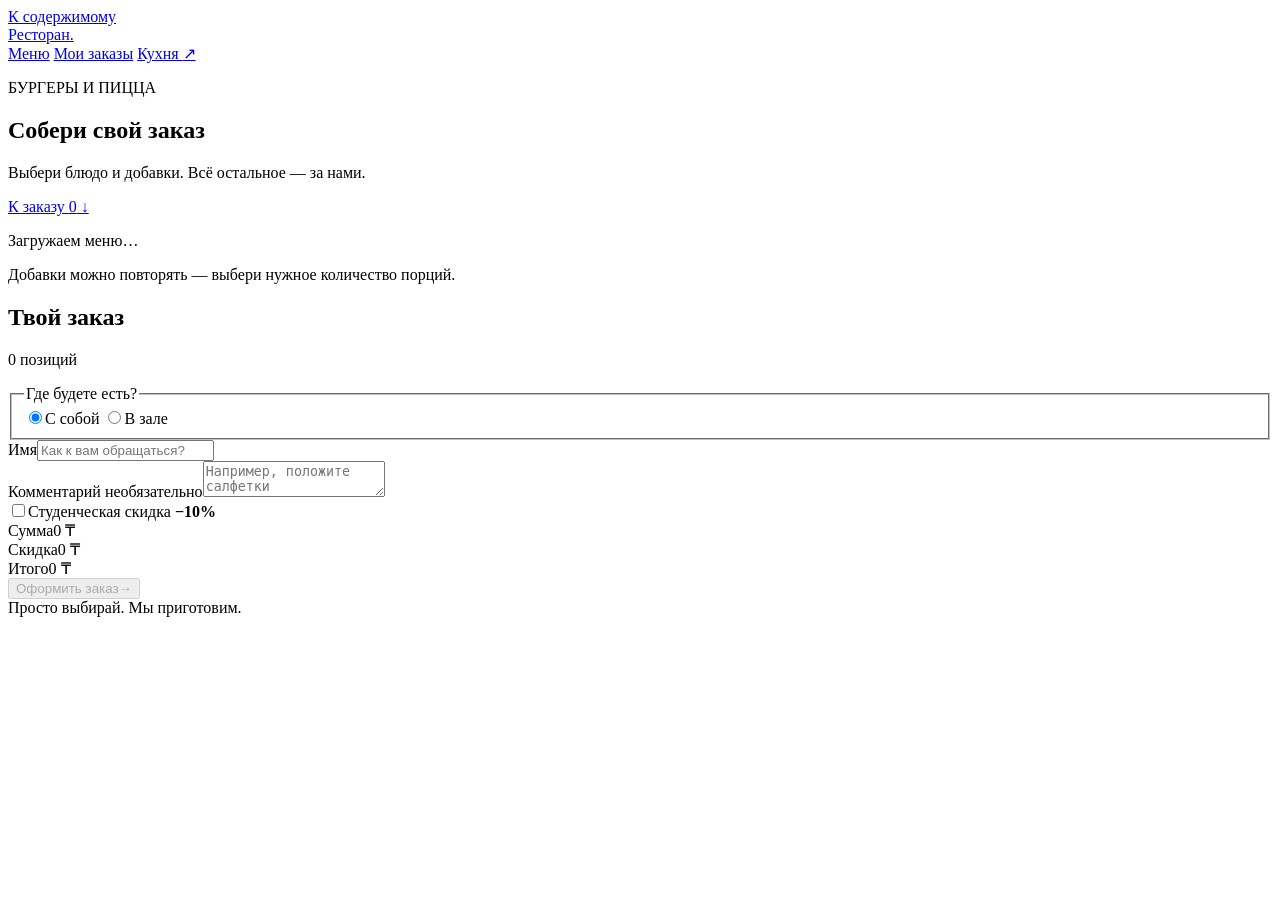
==== web/index.html @ b8169938 "Add web ordering interface and Java HTTP integration" ====
<!doctype html>
<html lang="ru">
<head>
  <meta charset="utf-8">
  <meta name="viewport" content="width=device-width, initial-scale=1">
  <meta name="theme-color" content="#155b39">
  <title>Меню — Ресторан</title>
  <link rel="icon" href="data:,">
  <link rel="stylesheet" href="/assets/styles.css">
  <script src="/assets/app.js" type="module"></script>
</head>
<body data-page="menu">
  <a class="skip-link" href="#main">К содержимому</a>
  <header class="topbar">
    <div class="nav-wrap">
      <a class="brand" href="/">Ресторан<span class="brand-dot" aria-hidden="true">.</span></a>
      <nav aria-label="Основная навигация">
        <a href="/" aria-current="page">Меню</a>
        <a href="/orders">Мои заказы</a>
        <a href="/kitchen">Кухня <span aria-hidden="true">↗</span></a>
      </nav>
    </div>
  </header>
  <main id="main" class="workspace">
    <section class="menu-section" aria-labelledby="menu-title">
      <div class="page-heading">
        <p class="eyebrow">БУРГЕРЫ И ПИЦЦА</p>
        <h1 id="menu-title">Собери свой заказ</h1>
        <p class="subtitle">Выбери блюдо и добавки. Всё остальное — за нами.</p>
        <a class="mobile-cart-link" href="#cart">К заказу <span id="mobile-count">0</span> ↓</a>
      </div>
      <div id="page-error" class="notice error" role="alert" hidden></div>
      <p id="loading" class="loading" role="status">Загружаем меню…</p>
      <div class="meal-grid" id="menu-grid" hidden>
        <form class="meal-card" data-meal="burger">
          <div class="food-photo burger-photo" aria-hidden="true"></div>
          <div class="meal-content">
            <div class="meal-heading"><h2>Бургер</h2><span class="meal-price" data-base-price>—</span></div>
            <fieldset class="toppings">
              <legend>Добавки</legend>
              <div class="topping-row"><label for="burger-cheese">Сыр <span data-topping-price="cheese"></span></label><div class="stepper"><button type="button" data-step="-1" aria-label="Уменьшить количество сыра для бургера">−</button><input id="burger-cheese" name="cheese" type="number" min="0" max="20" value="0" inputmode="numeric"><button type="button" data-step="1" aria-label="Добавить сыр для бургера">+</button></div></div>
              <div class="topping-row"><label for="burger-sauce">Соус <span data-topping-price="sauce"></span></label><div class="stepper"><button type="button" data-step="-1" aria-label="Уменьшить количество соуса для бургера">−</button><input id="burger-sauce" name="sauce" type="number" min="0" max="20" value="0" inputmode="numeric"><button type="button" data-step="1" aria-label="Добавить соус для бургера">+</button></div></div>
            </fieldset>
            <button class="button primary add-button" type="submit" disabled>Добавить <span aria-hidden="true">·</span> <span data-add-price>—</span></button>
          </div>
        </form>
        <form class="meal-card" data-meal="pizza">
          <div class="food-photo pizza-photo" aria-hidden="true"></div>
          <div class="meal-content">
            <div class="meal-heading"><h2>Пицца</h2><span class="meal-price" data-base-price>—</span></div>
            <fieldset class="toppings">
              <legend>Добавки</legend>
              <div class="topping-row"><label for="pizza-cheese">Сыр <span data-topping-price="cheese"></span></label><div class="stepper"><button type="button" data-step="-1" aria-label="Уменьшить количество сыра для пиццы">−</button><input id="pizza-cheese" name="cheese" type="number" min="0" max="20" value="0" inputmode="numeric"><button type="button" data-step="1" aria-label="Добавить сыр для пиццы">+</button></div></div>
              <div class="topping-row"><label for="pizza-sauce">Соус <span data-topping-price="sauce"></span></label><div class="stepper"><button type="button" data-step="-1" aria-label="Уменьшить количество соуса для пиццы">−</button><input id="pizza-sauce" name="sauce" type="number" min="0" max="20" value="0" inputmode="numeric"><button type="button" data-step="1" aria-label="Добавить соус для пиццы">+</button></div></div>
            </fieldset>
            <button class="button primary add-button" type="submit" disabled>Добавить <span aria-hidden="true">·</span> <span data-add-price>—</span></button>
          </div>
        </form>
      </div>
      <p class="menu-note">Добавки можно повторять — выбери нужное количество порций.</p>
    </section>

    <aside class="cart-panel" id="cart" aria-labelledby="cart-title">
      <div class="cart-heading"><h2 id="cart-title" tabindex="-1">Твой заказ</h2><span id="cart-count">0 позиций</span></div>
      <div id="cart-items" class="cart-items"></div>
      <p id="cart-announcement" class="sr-only" role="status" aria-live="polite"></p>
      <form id="checkout-form">
        <fieldset class="service-options">
          <legend class="sr-only">Где будете есть?</legend>
          <label><input type="radio" name="serviceType" value="TAKEAWAY" checked><span>С собой</span></label>
          <label><input type="radio" name="serviceType" value="DINE_IN"><span>В зале</span></label>
        </fieldset>
        <div class="field" id="table-field" hidden><label for="table-number">Номер стола</label><input id="table-number" name="tableNumber" type="number" min="1" max="9999" inputmode="numeric" placeholder="Например, 5" disabled></div>
        <div class="field"><label for="customer">Имя</label><input id="customer" name="customer" autocomplete="given-name" maxlength="100" required placeholder="Как к вам обращаться?"></div>
        <div class="field"><label for="comment">Комментарий <span class="optional">необязательно</span></label><textarea id="comment" name="comment" rows="2" maxlength="500" placeholder="Например, положите салфетки"></textarea></div>
        <label class="discount-option"><input type="checkbox" id="discount" name="discount" value="student"><span>Студенческая скидка <strong>−10%</strong></span></label>
        <div class="totals" aria-live="polite" aria-atomic="true"><div><span>Сумма</span><span id="subtotal">0 ₸</span></div><div class="discount-line"><span>Скидка</span><span id="discount-total">0 ₸</span></div><div class="grand-total"><span>Итого</span><span id="total">0 ₸</span></div></div>
        <p id="checkout-error" class="notice error" role="alert" hidden></p>
        <button class="button primary checkout-button" id="checkout-button" type="submit" disabled><span>Оформить заказ</span><span aria-hidden="true">→</span></button>
      </form>
    </aside>
  </main>
  <template id="cart-item-template">
    <article class="cart-item"><div class="cart-item-main"><h3></h3><p class="item-toppings"></p><button class="text-button remove-item" type="button">Убрать</button></div><div class="cart-item-side"><strong class="line-price"></strong><div class="stepper small"><button type="button" data-step="-1">−</button><input type="number" min="1" max="99" inputmode="numeric"><button type="button" data-step="1">+</button></div></div></article>
  </template>
  <noscript><div class="noscript notice">Для корзины и отправки заказа включите JavaScript в браузере.</div></noscript>
  <footer class="footer">Просто выбирай. Мы приготовим.</footer>
</body>
</html>
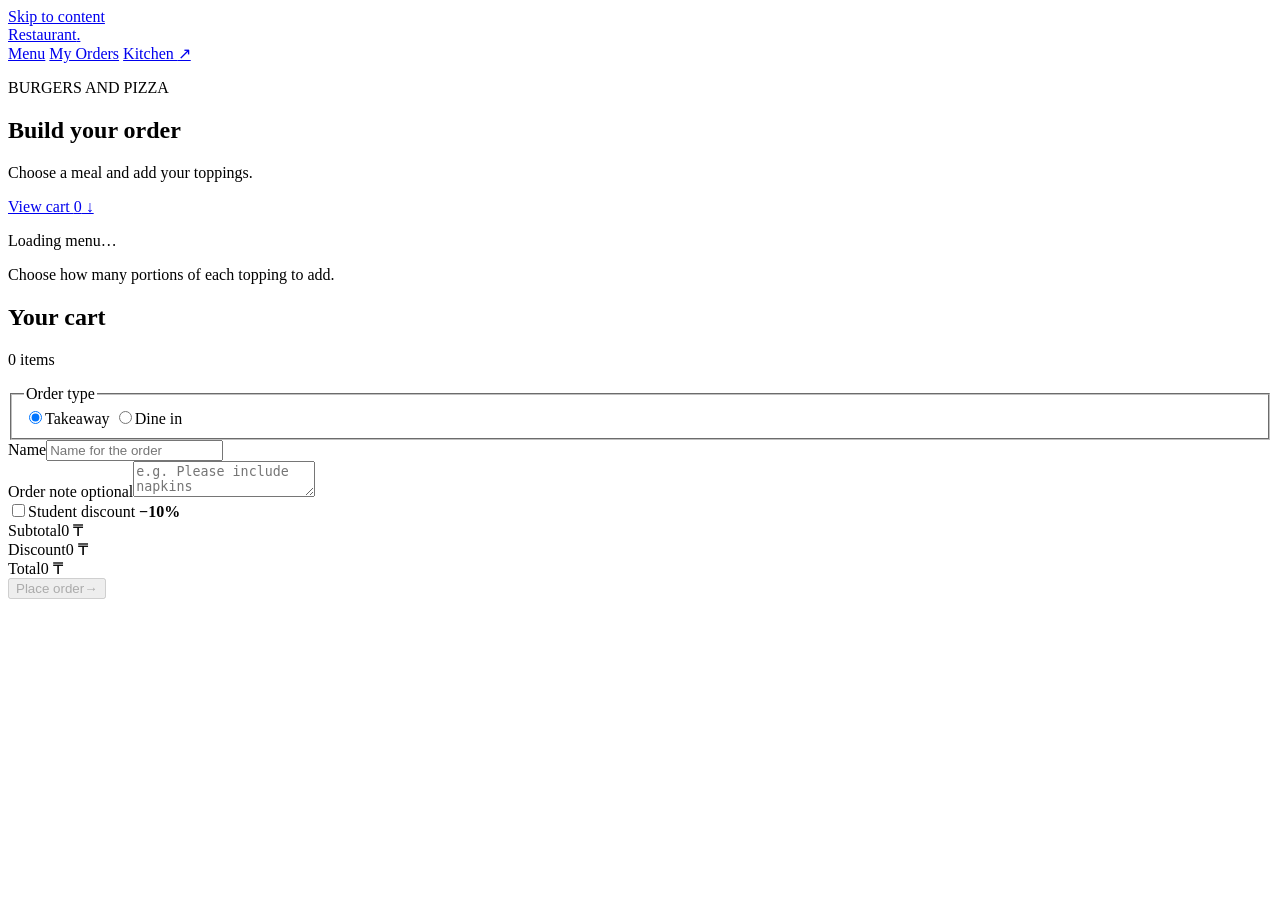
==== commit 32b901ad: "Clean up repository and translate the app to English" ====
--- a/web/index.html
+++ b/web/index.html
@@ -1,89 +1,88 @@
 <!doctype html>
-<html lang="ru">
+<html lang="en">
 <head>
   <meta charset="utf-8">
   <meta name="viewport" content="width=device-width, initial-scale=1">
   <meta name="theme-color" content="#155b39">
-  <title>Меню — Ресторан</title>
+  <title>Menu | Restaurant</title>
   <link rel="icon" href="data:,">
   <link rel="stylesheet" href="/assets/styles.css">
   <script src="/assets/app.js" type="module"></script>
 </head>
 <body data-page="menu">
-  <a class="skip-link" href="#main">К содержимому</a>
+  <a class="skip-link" href="#main">Skip to content</a>
   <header class="topbar">
     <div class="nav-wrap">
-      <a class="brand" href="/">Ресторан<span class="brand-dot" aria-hidden="true">.</span></a>
-      <nav aria-label="Основная навигация">
-        <a href="/" aria-current="page">Меню</a>
-        <a href="/orders">Мои заказы</a>
-        <a href="/kitchen">Кухня <span aria-hidden="true">↗</span></a>
+      <a class="brand" href="/">Restaurant<span class="brand-dot" aria-hidden="true">.</span></a>
+      <nav aria-label="Main navigation">
+        <a href="/" aria-current="page">Menu</a>
+        <a href="/orders">My Orders</a>
+        <a href="/kitchen">Kitchen <span aria-hidden="true">↗</span></a>
       </nav>
     </div>
   </header>
   <main id="main" class="workspace">
     <section class="menu-section" aria-labelledby="menu-title">
       <div class="page-heading">
-        <p class="eyebrow">БУРГЕРЫ И ПИЦЦА</p>
-        <h1 id="menu-title">Собери свой заказ</h1>
-        <p class="subtitle">Выбери блюдо и добавки. Всё остальное — за нами.</p>
-        <a class="mobile-cart-link" href="#cart">К заказу <span id="mobile-count">0</span> ↓</a>
+        <p class="eyebrow">BURGERS AND PIZZA</p>
+        <h1 id="menu-title">Build your order</h1>
+        <p class="subtitle">Choose a meal and add your toppings.</p>
+        <a class="mobile-cart-link" href="#cart">View cart <span id="mobile-count">0</span> ↓</a>
       </div>
       <div id="page-error" class="notice error" role="alert" hidden></div>
-      <p id="loading" class="loading" role="status">Загружаем меню…</p>
+      <p id="loading" class="loading" role="status">Loading menu…</p>
       <div class="meal-grid" id="menu-grid" hidden>
         <form class="meal-card" data-meal="burger">
           <div class="food-photo burger-photo" aria-hidden="true"></div>
           <div class="meal-content">
-            <div class="meal-heading"><h2>Бургер</h2><span class="meal-price" data-base-price>—</span></div>
+            <div class="meal-heading"><h2>Burger</h2><span class="meal-price" data-base-price>—</span></div>
             <fieldset class="toppings">
-              <legend>Добавки</legend>
-              <div class="topping-row"><label for="burger-cheese">Сыр <span data-topping-price="cheese"></span></label><div class="stepper"><button type="button" data-step="-1" aria-label="Уменьшить количество сыра для бургера">−</button><input id="burger-cheese" name="cheese" type="number" min="0" max="20" value="0" inputmode="numeric"><button type="button" data-step="1" aria-label="Добавить сыр для бургера">+</button></div></div>
-              <div class="topping-row"><label for="burger-sauce">Соус <span data-topping-price="sauce"></span></label><div class="stepper"><button type="button" data-step="-1" aria-label="Уменьшить количество соуса для бургера">−</button><input id="burger-sauce" name="sauce" type="number" min="0" max="20" value="0" inputmode="numeric"><button type="button" data-step="1" aria-label="Добавить соус для бургера">+</button></div></div>
+              <legend>Toppings</legend>
+              <div class="topping-row"><label for="burger-cheese">Cheese <span data-topping-price="cheese"></span></label><div class="stepper"><button type="button" data-step="-1" aria-label="Remove one cheese topping from the burger">−</button><input id="burger-cheese" name="cheese" type="number" min="0" max="20" value="0" inputmode="numeric"><button type="button" data-step="1" aria-label="Add cheese to the burger">+</button></div></div>
+              <div class="topping-row"><label for="burger-sauce">Sauce <span data-topping-price="sauce"></span></label><div class="stepper"><button type="button" data-step="-1" aria-label="Remove one sauce topping from the burger">−</button><input id="burger-sauce" name="sauce" type="number" min="0" max="20" value="0" inputmode="numeric"><button type="button" data-step="1" aria-label="Add sauce to the burger">+</button></div></div>
             </fieldset>
-            <button class="button primary add-button" type="submit" disabled>Добавить <span aria-hidden="true">·</span> <span data-add-price>—</span></button>
+            <button class="button primary add-button" type="submit" disabled>Add to cart <span aria-hidden="true">·</span> <span data-add-price>—</span></button>
           </div>
         </form>
         <form class="meal-card" data-meal="pizza">
           <div class="food-photo pizza-photo" aria-hidden="true"></div>
           <div class="meal-content">
-            <div class="meal-heading"><h2>Пицца</h2><span class="meal-price" data-base-price>—</span></div>
+            <div class="meal-heading"><h2>Pizza</h2><span class="meal-price" data-base-price>—</span></div>
             <fieldset class="toppings">
-              <legend>Добавки</legend>
-              <div class="topping-row"><label for="pizza-cheese">Сыр <span data-topping-price="cheese"></span></label><div class="stepper"><button type="button" data-step="-1" aria-label="Уменьшить количество сыра для пиццы">−</button><input id="pizza-cheese" name="cheese" type="number" min="0" max="20" value="0" inputmode="numeric"><button type="button" data-step="1" aria-label="Добавить сыр для пиццы">+</button></div></div>
-              <div class="topping-row"><label for="pizza-sauce">Соус <span data-topping-price="sauce"></span></label><div class="stepper"><button type="button" data-step="-1" aria-label="Уменьшить количество соуса для пиццы">−</button><input id="pizza-sauce" name="sauce" type="number" min="0" max="20" value="0" inputmode="numeric"><button type="button" data-step="1" aria-label="Добавить соус для пиццы">+</button></div></div>
+              <legend>Toppings</legend>
+              <div class="topping-row"><label for="pizza-cheese">Cheese <span data-topping-price="cheese"></span></label><div class="stepper"><button type="button" data-step="-1" aria-label="Remove one cheese topping from the pizza">−</button><input id="pizza-cheese" name="cheese" type="number" min="0" max="20" value="0" inputmode="numeric"><button type="button" data-step="1" aria-label="Add cheese to the pizza">+</button></div></div>
+              <div class="topping-row"><label for="pizza-sauce">Sauce <span data-topping-price="sauce"></span></label><div class="stepper"><button type="button" data-step="-1" aria-label="Remove one sauce topping from the pizza">−</button><input id="pizza-sauce" name="sauce" type="number" min="0" max="20" value="0" inputmode="numeric"><button type="button" data-step="1" aria-label="Add sauce to the pizza">+</button></div></div>
             </fieldset>
-            <button class="button primary add-button" type="submit" disabled>Добавить <span aria-hidden="true">·</span> <span data-add-price>—</span></button>
+            <button class="button primary add-button" type="submit" disabled>Add to cart <span aria-hidden="true">·</span> <span data-add-price>—</span></button>
           </div>
         </form>
       </div>
-      <p class="menu-note">Добавки можно повторять — выбери нужное количество порций.</p>
+      <p class="menu-note">Choose how many portions of each topping to add.</p>
     </section>
 
     <aside class="cart-panel" id="cart" aria-labelledby="cart-title">
-      <div class="cart-heading"><h2 id="cart-title" tabindex="-1">Твой заказ</h2><span id="cart-count">0 позиций</span></div>
+      <div class="cart-heading"><h2 id="cart-title" tabindex="-1">Your cart</h2><span id="cart-count">0 items</span></div>
       <div id="cart-items" class="cart-items"></div>
       <p id="cart-announcement" class="sr-only" role="status" aria-live="polite"></p>
       <form id="checkout-form">
         <fieldset class="service-options">
-          <legend class="sr-only">Где будете есть?</legend>
-          <label><input type="radio" name="serviceType" value="TAKEAWAY" checked><span>С собой</span></label>
-          <label><input type="radio" name="serviceType" value="DINE_IN"><span>В зале</span></label>
+          <legend class="sr-only">Order type</legend>
+          <label><input type="radio" name="serviceType" value="TAKEAWAY" checked><span>Takeaway</span></label>
+          <label><input type="radio" name="serviceType" value="DINE_IN"><span>Dine in</span></label>
         </fieldset>
-        <div class="field" id="table-field" hidden><label for="table-number">Номер стола</label><input id="table-number" name="tableNumber" type="number" min="1" max="9999" inputmode="numeric" placeholder="Например, 5" disabled></div>
-        <div class="field"><label for="customer">Имя</label><input id="customer" name="customer" autocomplete="given-name" maxlength="100" required placeholder="Как к вам обращаться?"></div>
-        <div class="field"><label for="comment">Комментарий <span class="optional">необязательно</span></label><textarea id="comment" name="comment" rows="2" maxlength="500" placeholder="Например, положите салфетки"></textarea></div>
-        <label class="discount-option"><input type="checkbox" id="discount" name="discount" value="student"><span>Студенческая скидка <strong>−10%</strong></span></label>
-        <div class="totals" aria-live="polite" aria-atomic="true"><div><span>Сумма</span><span id="subtotal">0 ₸</span></div><div class="discount-line"><span>Скидка</span><span id="discount-total">0 ₸</span></div><div class="grand-total"><span>Итого</span><span id="total">0 ₸</span></div></div>
+        <div class="field" id="table-field" hidden><label for="table-number">Table number</label><input id="table-number" name="tableNumber" type="number" min="1" max="9999" inputmode="numeric" placeholder="e.g. 5" disabled></div>
+        <div class="field"><label for="customer">Name</label><input id="customer" name="customer" autocomplete="given-name" maxlength="100" required placeholder="Name for the order"></div>
+        <div class="field"><label for="comment">Order note <span class="optional">optional</span></label><textarea id="comment" name="comment" rows="2" maxlength="500" placeholder="e.g. Please include napkins"></textarea></div>
+        <label class="discount-option"><input type="checkbox" id="discount" name="discount" value="student"><span>Student discount <strong>−10%</strong></span></label>
+        <div class="totals" aria-live="polite" aria-atomic="true"><div><span>Subtotal</span><span id="subtotal">0 ₸</span></div><div class="discount-line"><span>Discount</span><span id="discount-total">0 ₸</span></div><div class="grand-total"><span>Total</span><span id="total">0 ₸</span></div></div>
         <p id="checkout-error" class="notice error" role="alert" hidden></p>
-        <button class="button primary checkout-button" id="checkout-button" type="submit" disabled><span>Оформить заказ</span><span aria-hidden="true">→</span></button>
+        <button class="button primary checkout-button" id="checkout-button" type="submit" disabled><span>Place order</span><span aria-hidden="true">→</span></button>
       </form>
     </aside>
   </main>
   <template id="cart-item-template">
-    <article class="cart-item"><div class="cart-item-main"><h3></h3><p class="item-toppings"></p><button class="text-button remove-item" type="button">Убрать</button></div><div class="cart-item-side"><strong class="line-price"></strong><div class="stepper small"><button type="button" data-step="-1">−</button><input type="number" min="1" max="99" inputmode="numeric"><button type="button" data-step="1">+</button></div></div></article>
+    <article class="cart-item"><div class="cart-item-main"><h3></h3><p class="item-toppings"></p><button class="text-button remove-item" type="button">Remove</button></div><div class="cart-item-side"><strong class="line-price"></strong><div class="stepper small"><button type="button" data-step="-1">−</button><input type="number" min="1" max="99" inputmode="numeric"><button type="button" data-step="1">+</button></div></div></article>
   </template>
-  <noscript><div class="noscript notice">Для корзины и отправки заказа включите JavaScript в браузере.</div></noscript>
-  <footer class="footer">Просто выбирай. Мы приготовим.</footer>
+  <noscript><div class="noscript notice">Enable JavaScript to use the cart and place an order.</div></noscript>
 </body>
 </html>
